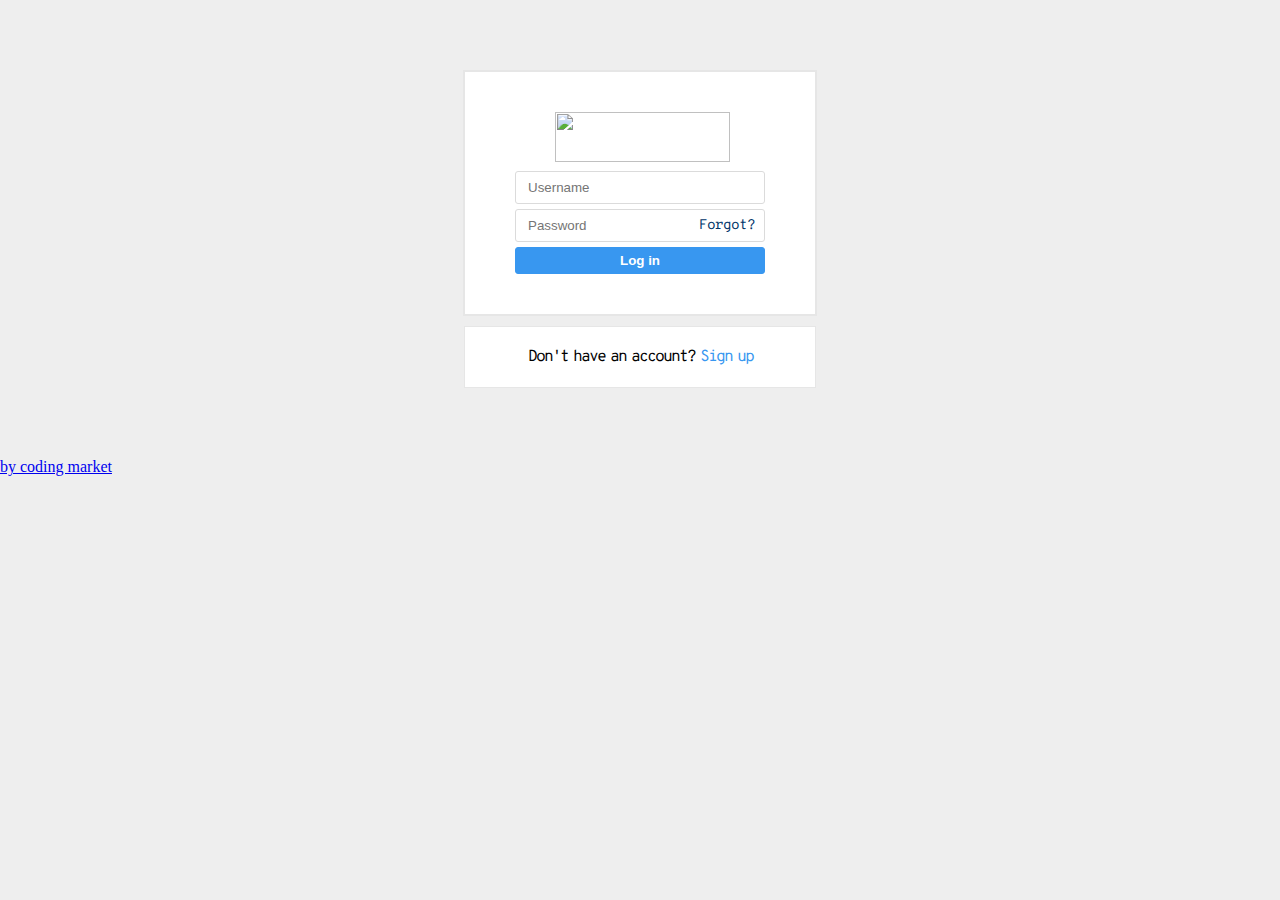
==== testpage.html @ ed815fbd "type fix" ====
<!DOCTYPE html>
<html lang="en">
<head>
  <meta charset="UTF-8">
  <meta name="viewport" content="width=device-width, initial-scale=1.0">
  <meta http-equiv="X-UA-Compatible" content="ie=edge">
  <title>Document</title>
  <link rel="stylesheet" href="teststyle.css">
</head>
<body>
  <link href="https://fonts.googleapis.com/css?family=Indie+Flower|Overpass+Mono" rel="stylesheet">
  
  <div id="wrapper">
    <div class="main-content">
      <div class="header">
        <img src="https://i.imgur.com/zqpwkLQ.png" />
      </div>
      <div class="l-part">
        <input type="text" placeholder="Username" class="input-1" />
        <div class="overlap-text">
          <input type="password" placeholder="Password" class="input-2" />
          <a href="#">Forgot?</a>
        </div>
        <input type="button" value="Log in" class="btn" />
      </div>
    </div>
    <div class="sub-content">
      <div class="s-part">
        Don't have an account?
        <a href="#">Sign up</a>
      </div>
    </div>
  </div>
  
  
  
  
  <!-- By Coding Market -->
  <div class="youtube">
    <a href="https://www.youtube.com/channel/UCtVM2RthR4aC6o7dzySmExA" target="_blank">by coding market</a>
  </div>
  
</body>
</html>
---- teststyle.css ----
* {
  margin: 0px;
  padding: 0px;
}

body {
  background-color: #eee;
}

#wrapper {
  width: 500px;
  height: 50%;
  overflow: hidden;
  border: 0px solid #000;
  margin: 50px auto;
  padding: 10px;
}

.main-content {
  width: 250px;
  height: 40%;
  margin: 10px auto;
  background-color: #fff;
  border: 2px solid #e6e6e6;
  padding: 40px 50px;
}

.header {
  border: 0px solid #000;
  margin-bottom: 5px;
}

.header img {
  height: 50px;
  width: 175px;
  margin: auto;
  position: relative;
  left: 40px;
}

.input-1,
.input-2 {
  width: 100%;
  margin-bottom: 5px;
  padding: 8px 12px;
  border: 1px solid #dbdbdb;
  box-sizing: border-box;
  border-radius: 3px;
}

.overlap-text {
  position: relative;
}

.overlap-text a {
  position: absolute;
  top: 8px;
  right: 10px;
  color: #003569;
  font-size: 14px;
  text-decoration: none;
  font-family: 'Overpass Mono', monospace;
  letter-spacing: -1px;
}

.btn {
  width: 100%;
  background-color: #3897f0;
  border: 1px solid #3897f0;
  padding: 5px 12px;
  color: #fff;
  font-weight: bold;
  cursor: pointer;
  border-radius: 3px;
}

.sub-content {
  width: 250px;
  height: 40%;
  margin: 10px auto;
  border: 1px solid #e6e6e6;
  padding: 20px 50px;
  background-color: #fff;
}

.s-part {
  text-align: center;
  font-family: 'Overpass Mono', monospace;
  word-spacing: -3px;
  letter-spacing: -2px;
  font-weight: normal;
}

.s-part a {
  text-decoration: none;
  cursor: pointer;
  color: #3897f0;
  font-family: 'Overpass Mono', monospace;
  word-spacing: -3px;
  letter-spacing: -2px;
  font-weight: normal;
}

input:focus {
    background-color: yellow;
}
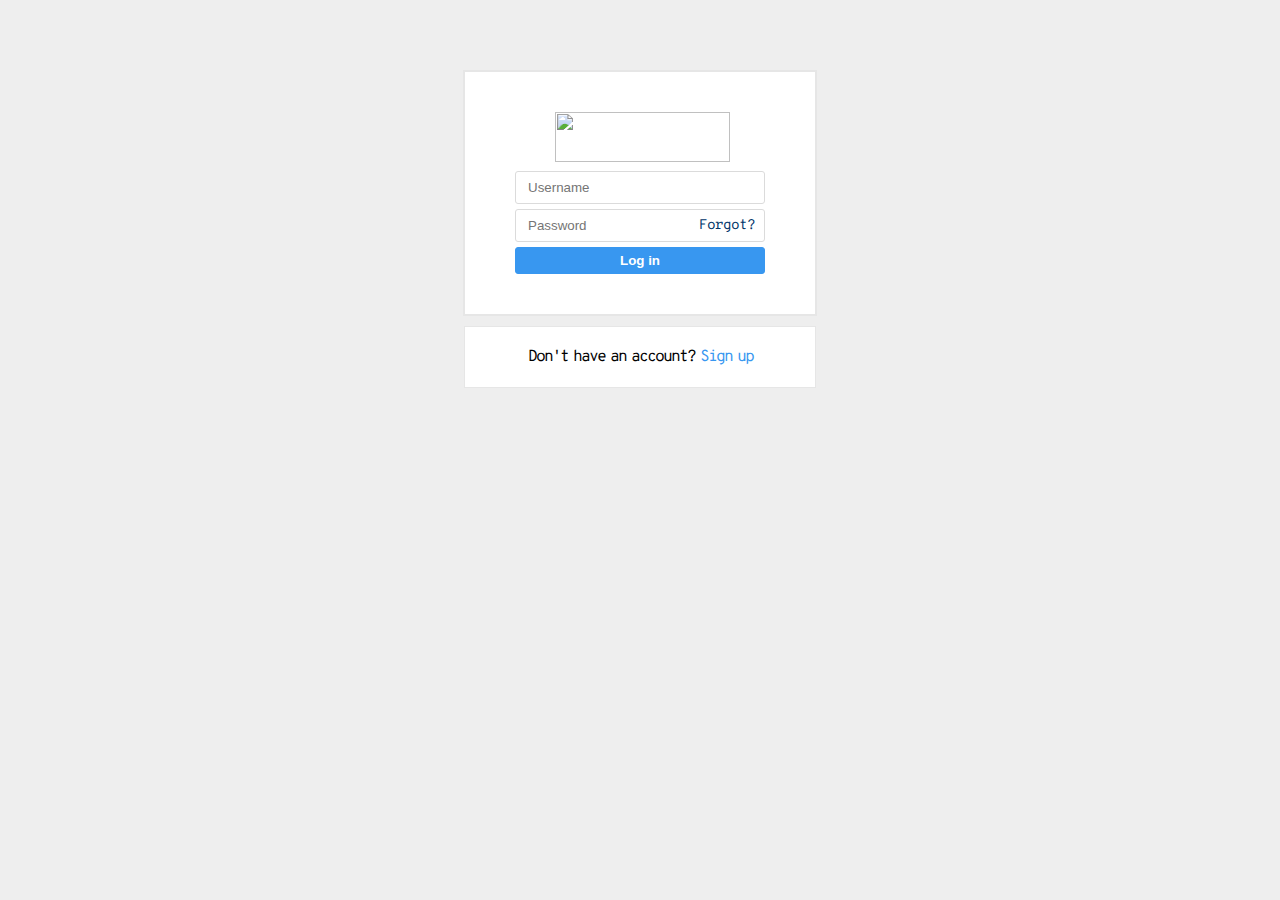
==== commit d989227d: "removed sponsor link below" ====
--- a/testpage.html
+++ b/testpage.html
@@ -36,9 +36,9 @@
   
   
   <!-- By Coding Market -->
-  <div class="youtube">
+  <!-- <div class="youtube">
     <a href="https://www.youtube.com/channel/UCtVM2RthR4aC6o7dzySmExA" target="_blank">by coding market</a>
   </div>
-  
+    -->
 </body>
 </html>